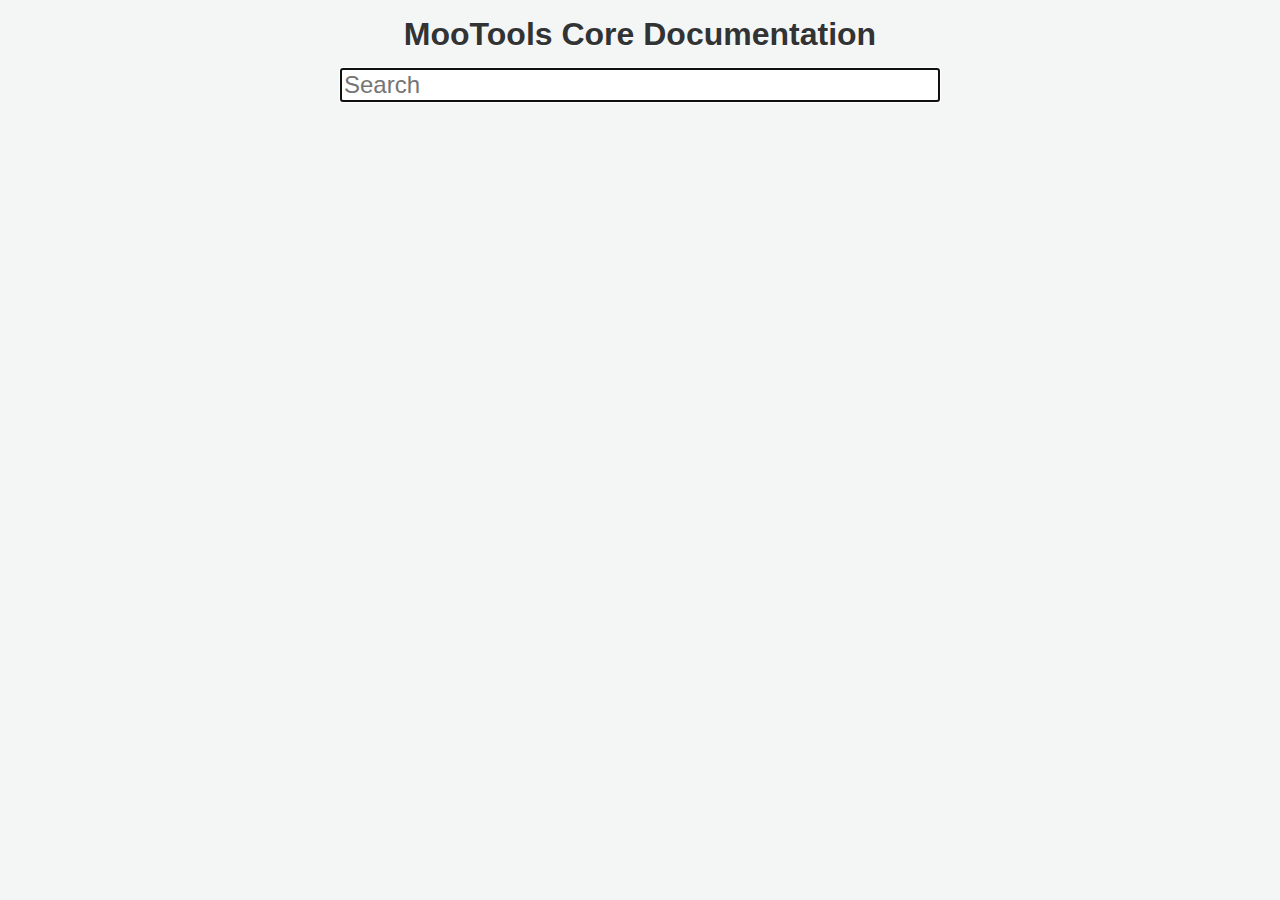
==== core.html @ 88770ec3 "Argh, spoiler again." ====
<!DOCTYPE html>
<html manifest="cache.manifest">
<title>Documentation</title>
<meta charset="UTF-8">
<meta name="viewport" content="width=device-width, minimum-scale=1.0, maximum-scale=1.0, user-scalable=no">
<link rel="apple-touch-icon" href="moodoco-icon.png">
<link rel="stylesheet" href="assets/ca.min.css">
<link rel="stylesheet" href="assets/Flame.standard.css">
<link rel="stylesheet" href="assets/Awesomebar.css">
<link rel="stylesheet" href="assets/ScrollIndicator.css">
<link rel="stylesheet" href="assets/docs.css" media="screen, projection">
<link rel="stylesheet" href="assets/print.css" media="print">
<script src="assets/mootools.js"></script>
<script src="assets/mootools-more.js"></script>
<script src="assets/gears_init.js"></script>
<script src="assets/showdown.js"></script>
<script src="assets/Lighter.js"></script>
<script src="assets/Awesomebar.js"></script>
<script src="assets/ScrollIndicator.js"></script>
<script src="assets/docs.js"></script>
<script>
Docs.githubRepoTitle = 'MooTools Core';
Docs.githubRepo = 'mootools/mootools-core';
Docs.stripRootPath = '/core/';
Docs.replaceRootPath.push({
	query: 'a[href^=/more/]',
	path: '/more/',
	realPath: 'more.html#'
});
window.addEvent('domready', Docs.start);
</script>
<div id="container">
<div id="header">
<h1><span id="repo-title"></span> Documentation</h1>
<input type="search" value="" id="awesomebar" placeholder="Search" autofocus>
</div>
<div id="menu"></div>
<div id="docs"></div>
</div>
<div id="loader"></div>
</html>
---- assets/ca.min.css ----
body{color:#000;background-color:#fff;margin:0;padding:1.5em;border:0;font-size:75%;}html,body,input,select,textarea{font-family:"Helvetica Neue",helvetica,arial,sans-serif;}pre,code,samp,kbd,var{font-family:monaco,"Courier New",courier,monospace;}a{text-decoration:none;}a:hover{text-decoration:underline;}img,a img{border:0;}h1,h2,h3,h4,h5,h6{margin:0;padding:0;}h1,h2,h3{line-height:1em;}h1{font-size:2.667em;margin-bottom:.5625em;}h2{font-size:2em;margin-bottom:.75em;}h3{font-size:1.5em;margin-bottom:1em;}h4{font-size:1.333em;margin-bottom:1.125em;line-height:1.125em;}h5{font-size:1.1667em;margin-bottom:1.2857em;line-height:1.2857em;}h6{font-size:1em;font-weight:bold;margin-bottom:1.5em;line-height:1.5em;}p{margin:0 0 1.5em;padding:0;line-height:1.5em;}caption{font-weight:bold;padding:.5em;}table{border-collapse:collapse;border-spacing:0;margin:0 0 1.5em;}th,td{vertical-align:top;padding:.3em .5em;line-height:1.5em;}pre{border:1px solid #ccc;margin:0 0 1.5em;padding:1em;white-space:pre;white-space:-moz-pre-wrap;white-space:-hp-pre-wrap;white-space:-o-pre-wrap;white-space:-pre-wrap;white-space:pre-wrap;word-wrap:break-word;}ul,ol{margin:0 0 1.5em 3em;padding:0;line-height:1.5em;}blockquote{margin:0 0 1.5em;padding:1em 1em .01em;border:1px solid #ccc;}dl{margin:0 0 1.5em;line-height:1.5em;}dt{margin:1.5em 0 0;font-weight:bold;}dd{margin:0 0 0 3em;}dfn{font-style:normal;font-weight:bold;}abbr{border-bottom:1px dotted;}form{margin:0;padding:0;}fieldset{margin:0 0 1.5em;border:1px solid #ccc;padding:1em;*padding-top:0;}legend{font-weight:bold;*margin-bottom:1em;}input,select,textarea,button{font-size:1em;max-width:100%;vertical-align:middle;margin:0;}textarea{overflow:auto;}input.button,button{padding:0 .5em;}article,aside,dialog,figure,footer,header,section,nav{display:block;}ul.fields{list-style:none;margin:0;padding:0;}ul.fields li{padding:.3em 0;}.left{float:left;}.right{float:right;}.clear-left{clear:left;}.clear-right{clear:right;}.clear{clear:both;}.hide{display:none;}
---- assets/Flame.standard.css ----
.standardLighter{font-family:Monaco,Courier,Monospace;font-size:12px;overflow:auto;white-space:pre-wrap;white-space:-moz-pre-wrap;white-space:-o-pre-wrap;white-space:-pre-wrap;word-wrap:break-word;}.standardLighter span{color:black;font-size:12px;}.standardLighter .standardnum{background-color:#f2f2f2;color:#939393;font-size:10px;text-align:center;width:30px;}.standardLighter .standardline{background-color:#fff;border-top:1px solid #fff;border-bottom:1px solid #fff;border-left:1px solid #939393;padding:0 3px 0 10px;padding-left:15px;padding-right:5px;}.standardLighter .standardfirst{padding-top:5px;}.standardLighter .standardlast{padding-bottom:5px;}.standardLighter .alt{border-top:1px solid #eee;border-bottom:1px solid #eee;background-color:#F4F8FC;}pre.standardLighter{background-color:#fff;padding-left:15px;padding-right:5px;padding-top:5px;padding-bottom:5px;}ol.standardLighter{color:#939393;font-size:10px;list-style:decimal-leading-zero;background-color:#f2f2f2;margin-top:0;margin-bottom:0;margin-left:0;padding-left:0;}ol.standardLighter li{margin-left:40px;}div.standardLighter .standardnum{display:block;float:left;}div.standardLighter .standardline{display:block;margin-left:30px;min-height:12px;}div.standardLighter div{clear:left;overflow:auto;background-color:#f2f2f2;}.standardLighter .kw1{color:#1b609a;}.standardLighter .kw2{color:#9a6f1b;}.standardLighter .kw3{color:#784e0c;}.standardLighter .kw4{color:#9a6f1b;}.standardLighter .co1{color:#888;}.standardLighter .co2{color:#888;}.standardLighter .st0{color:#489a1b;}.standardLighter .st1{color:#489a1b;}.standardLighter .st2{color:#489a1b;}.standardLighter .nu0{color:#70483d;}.standardLighter .me0{color:#666;}.standardLighter .me1{color:#666;}.standardLighter .br0{color:#444;}.standardLighter .sy0{color:#444;}.standardLighter .es0{color:#444;}.standardLighter .re0{color:#784e0c;}
---- assets/Awesomebar.css ----
ul.awesomebar-list{
	display: none;
	position: absolute;
	list-style: none;
	margin: 0;
	padding: 0;
	border: 1px solid ButtonShadow;
	box-shadow: 0 3px 6px rgba(0,0,0,0.2);
	-moz-box-shadow: 0 3px 6px rgba(0,0,0,0.2);
	-webkit-box-shadow: 0 3px 6px rgba(0,0,0,0.2);
	border-radius: 4px;
	-moz-border-radius: 4px;
	-webkit-border-radius: 4px;
	color: WindowText;
	background-color: Window;
	z-index: 1000;
}

ul.awesomebar-list li{
	list-style: none;
	margin: 0;
	padding: 0;
	display: inline;
}

ul.awesomebar-list li a{
	display: block;
	padding: .5em;
	text-decoration: none;
	color: WindowText;
	background-color: transparent;
	border-top: 1px solid ButtonFace;
}

ul.awesomebar-list li:first-child a{
	border-top: 0;
}

ul.awesomebar-list li a .primary{
	font-size: 1.2em;
	display: block;
}

ul.awesomebar-list li a .secondary{
	color: GrayText;
	background-color: transparent;
	font-size: .9em;
	line-height: 1.2em;
	height: 1.2em;
	overflow: hidden;
	display: block;
}

ul.awesomebar-list li a .primary span,
ul.awesomebar-list li a .secondary span{
	font-weight: bold;
	text-decoration: underline;
}

ul.awesomebar-list li a.selected,
ul.awesomebar-list li a.selected .secondary{
	color: HighlightText;
	background-color: Highlight;
	text-decoration: none;
}

ul.awesomebar-list li.nada{
	display: block;
	padding: .5em;
}
---- assets/ScrollIndicator.css ----
.scrollindicator{
	position: absolute;
	width: 5px;
	background-color: #000;
	opacity: .5;
	border-radius: 3px;
	-moz-border-radius: 3px;
	-webkit-border-radius: 3px;
	pointer-events: none;
}
---- assets/docs.css ----
body{
	color: #313334;
	background-color: #F4F5F5;
	text-shadow: 0 1px 0 #fff;
}

body.busy, body.busy *{
	cursor: wait;
}

a{
	color: #6B7B95;
	background-color: transparent;
	text-decoration: underline;
}

a:hover,
a:active{
	color: #E79D35;
	background-color: transparent;
}

pre{
	padding: 5px 7px;
	background-color: #fff;
	border: 1px solid #eee;
	border-width: 1px 0;
	line-height:1.5
}

#container{
	max-width: 80em;
	margin: auto;
}

#header{
	text-align: center;
}

#awesomebar{
	font-size: 2em;
	width: 600px;
	margin: 0 0 1em;
}

ul.awesomebar-list{
	text-shadow: none;
}

#menu{
	float: left;
	width: 150px;
}

#menu ul{
	list-style: none;
	margin: 0;
	padding: 0;
}

#menu ul li strong{
	display: block;
	border-top: 1px solid #eee;
	font-size: 1.3em;
}

#menu ul ul{
	text-align: right;
	margin: 1em 0;
}

#menu ul ul li{
	display: inline;
}

#menu ul ul li a{
	display: block;
}

#menu ul ul li a.selected{
	color: #313334;
	font-weight: bold;
	text-decoration: none;
}

#menu a:focus{
	font-weight: bold;
}

#docs{
	margin: 0 0 0 175px;
}

#docs h1, #docs h2{
	padding: 0 0 .3em;
	border-bottom: 1px solid #ddd;
}

#docs h1,
#docs h1 a{
	color: #C17878;
	background-color: transparent;
	text-decoration: none;
}

#docs h2,
#docs h2 a{
	color: #78BA91;
	background-color: transparent;
	text-decoration: none;
}

#docs h1 a:hover,#docs h2 a:hover{
	text-decoration: none;
}

#docs em{
	color: #686C70;
	font-style: normal;
}

.doc .content{
	margin: 0 160px 0 0;
	padding: 0 25px;
	border-left: 1px solid #ddd;
	border-right: 1px solid #ddd;
}

.doc .methods{
	float: right;
	width: 150px;
}

.methods ul{
	list-style: none;
	margin: 0;
	padding: 0;
}

.methods ul li strong{
	font-size: 1.2em;
}

.methods ul ul{
	margin: 1em 0;
}

#loader{
	position: absolute;
	height: 4px;
	width: 0;
	left: 0;
	top: 0;
	background-color: #6B7B95;
	color: transparent;
	z-index: 9999;
	border-bottom: 1px solid #fff;
}
---- assets/print.css ----
#awesomebar,
#menu,
#docs .methods{
	display: none;
}

#docs .doc{
	display: block !important;
	page-break-before: always;
}

#docs .doc:first-child{
	page-break-before: avoid;
}

h1, h2, h3, h4, h5, h6{
	page-break-after: avoid;
}

pre{
	page-break-before: avoid;
	page-break-inside: avoid;
}

a{
	color: #6B7B95;
	background-color: transparent;
}

a[href^=http]:after{
	content: ' (' attr(href) ')';
}
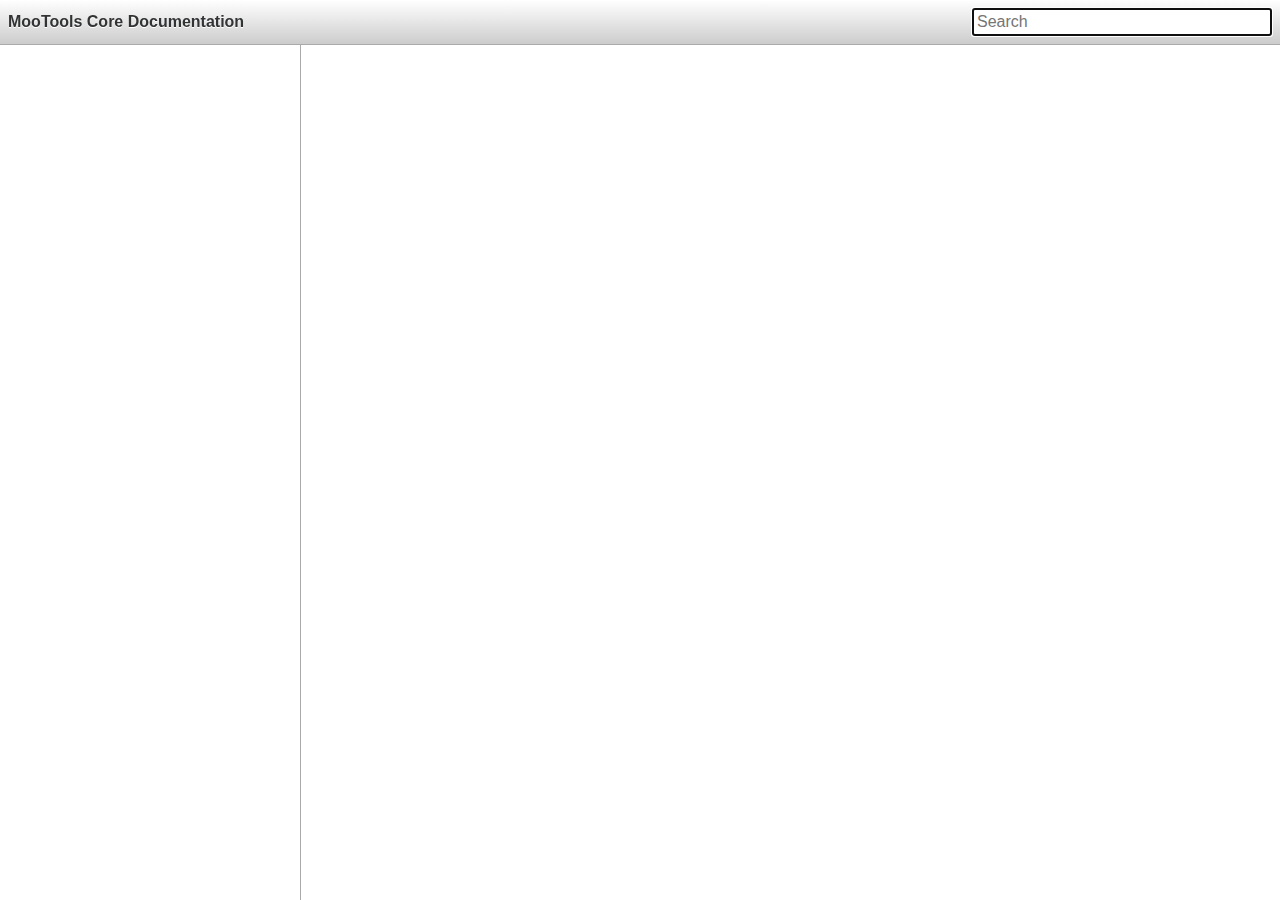
==== commit 0bb45b67: "Changes for the new yaml changes and tween fx for loading bar." ====
--- a/core.html
+++ b/core.html
@@ -17,6 +17,7 @@
 <script src="assets/Lighter.js"></script>
 <script src="assets/Awesomebar.js"></script>
 <script src="assets/ScrollIndicator.js"></script>
+<script src="assets/Drag.Flick.js"></script>
 <script src="assets/docs.js"></script>
 <script>
 Docs.githubRepoTitle = 'MooTools Core';
@@ -27,6 +28,11 @@
 	path: '/more/',
 	realPath: 'more.html#'
 });
+Docs.replacePages = {
+	'Slick/Slick.Parser': 'Slick/Slick',
+	'Slick/Slick.Finder': null
+};
+Docs.isiPad = true;
 window.addEvent('domready', Docs.start);
 </script>
 <div id="container">
--- a/assets/ScrollIndicator.css
+++ b/assets/ScrollIndicator.css
@@ -2,9 +2,15 @@
 	position: absolute;
 	width: 5px;
 	background-color: #000;
-	opacity: .5;
+	opacity: 0;
 	border-radius: 3px;
 	-moz-border-radius: 3px;
 	-webkit-border-radius: 3px;
 	pointer-events: none;
+	transition-property: opacity;
+	transition-duration: .25s;
+	-moz-transition-property: opacity;
+	-moz-transition-duration: .25s;
+	-webkit-transition-property: opacity;
+	-webkit-transition-duration: .25s;
 }--- a/assets/docs.css
+++ b/assets/docs.css
@@ -60,7 +60,7 @@
 
 #menu ul li strong{
 	display: block;
-	border-top: 1px solid #eee;
+	border-bottom: 1px solid #ddd;
 	font-size: 1.3em;
 }
 
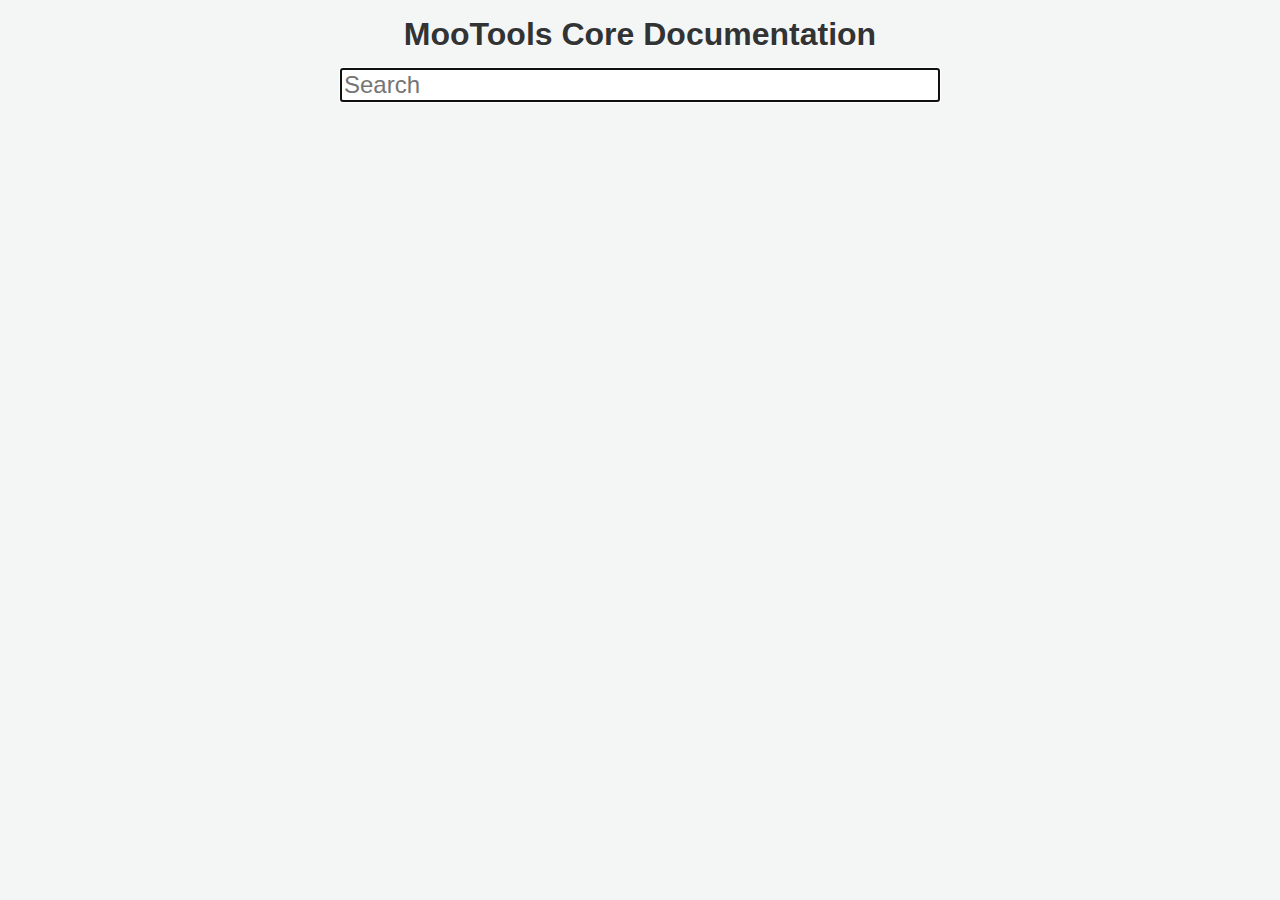
==== commit c01037db: "Not iPad please." ====
--- a/core.html
+++ b/core.html
@@ -32,7 +32,6 @@
 	'Slick/Slick.Parser': 'Slick/Slick',
 	'Slick/Slick.Finder': null
 };
-Docs.isiPad = true;
 window.addEvent('domready', Docs.start);
 </script>
 <div id="container">
